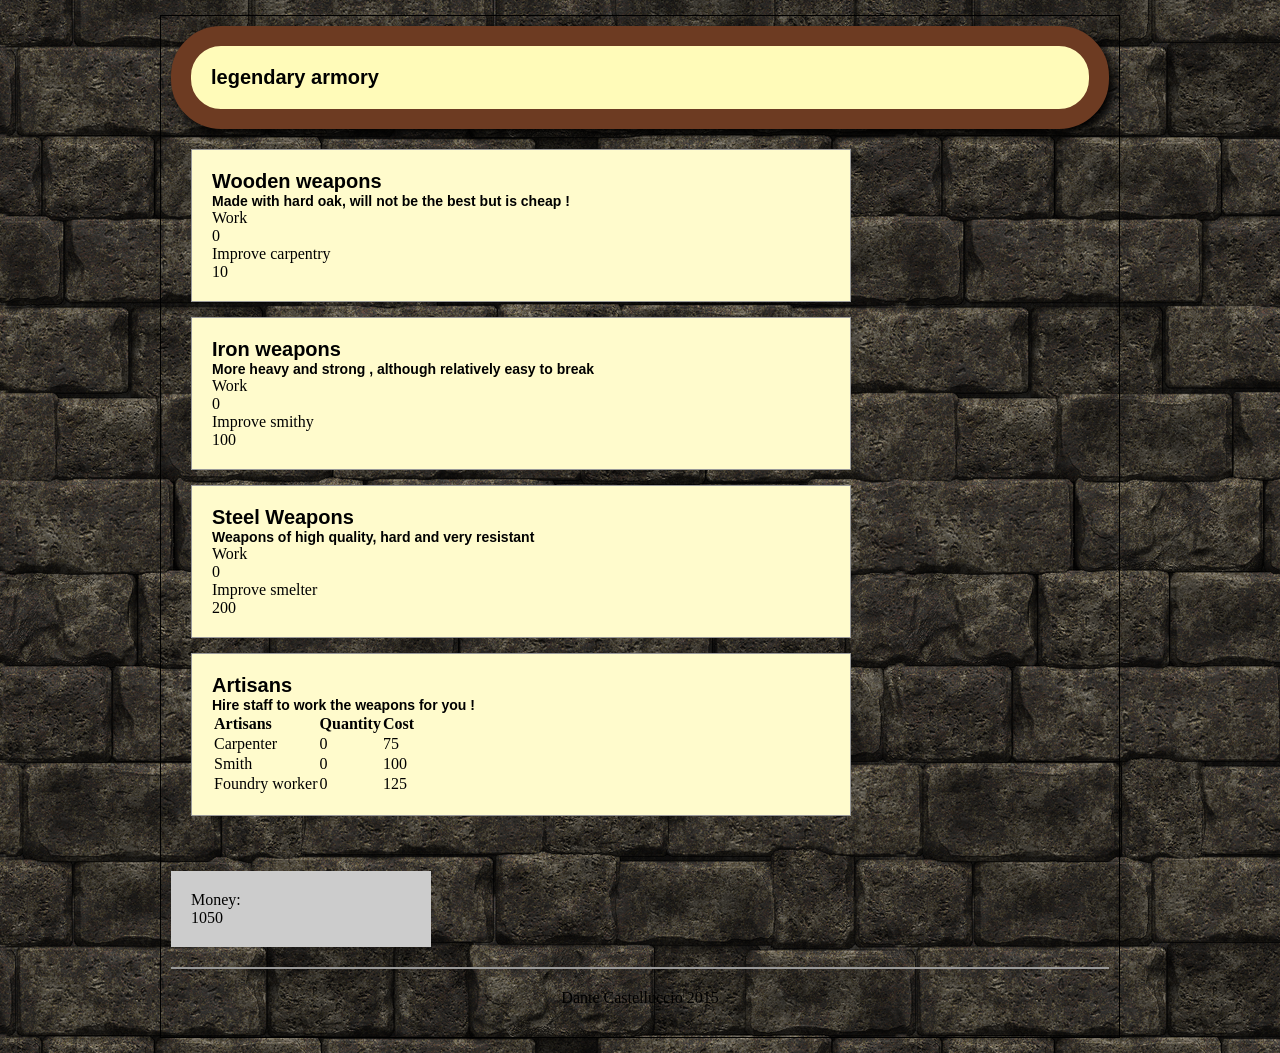
==== index.html @ a4213d87 "cambio de nombre del archivo html principal" ====
<!DOCTYPE html>
<html lang="es">
<head>
  <meta charset="iso-8859-1">
  <meta name="description" content="Ejemplo de HTML5">  
  <meta name="keywords" content="HTML5, CSS3, JavaScript">
  <title>Tienda de Armas Coconet</title>
  <link rel="stylesheet" href="estilosIdleArmas.css">
  <script src="codigoIdle.js"></script>
</head>
<body>
<div id="agrupar">
  <header id="cabecera">
    <h1>legendary armory</h1>
  </header>
  <!--<nav id="menu">
    <ul>
      <li>principal</li>
      <li>fotos</li>
      <li>videos</li>
      <li>contacto</li>
    </ul>
  </nav>-->
  <section id="seccion">
    <article>
      <header>
        <hgroup>
          <h1>Wooden weapons</h1>
          <h2>Made with hard oak, will not be the best but is cheap !</h2>
        </hgroup>        
      </header>
      <p id="fabricarMadera">Work</p>
      <p id="porcentajeMadera">porcentaje</p>
	  <p id="levearMadera">Improve carpentry</p>
	  <p id="costoMadera"></p>
    </article>
    <article>
      <header>
        <hgroup>
          <h1>Iron weapons</h1>
          <h2>More heavy and strong , although relatively easy to break</h2>
        </hgroup>
      </header>
      <p id="fabricarHierro">Work</p>
	  <p id="porcentajeHierro">porcentaje</p>
	  <p id="levearHierro">Improve smithy</p>
	  <p id="costoHierro"></p>
    </article>
    <article>
      <header>
        <hgroup>
          <h1>Steel Weapons</h1>
          <h2>Weapons of high quality, hard and very resistant</h2>
        </hgroup>
      </header>
      <p id="fabricarAcero">Work</p>
	  <p id="porcentajeAcero">porcentaje</p>
	  <p id="levearAcero">Improve smelter</p>
	  <p id="costoAcero"></p>
    </article>
    <article>
      <header>
        <hgroup>
          <h1>Artisans</h1>
          <h2>Hire staff to work the weapons for you !</h2>
        </hgroup>
      </header>
      <table>
		<tr>
 			<td><strong>Artisans</strong></td>
  			<td><strong>Quantity</strong></td>
  			<td><strong>Cost</strong></td>
		</tr> 
		<tr>
  			<td id="comprarCarpintero">Carpenter</td>
  			<td id="cantidadCarpintero">x</td>
  			<td id="costoCarpintero">0</td>
		</tr> 
		<tr>
  			<td id="comprarHerrero">Smith</td>
  			<td id="cantidadHerrero">x</td>
  			<td id="costoHerrero">0</td>
			</tr>
		<tr>
  		<td id="comprarOperario">Foundry worker</td>
  		<td id="cantidadOperario">x</td>
  		<td id="costoOperario">0</td>
		</tr>
		</table>
    </article>
  </section>
  <aside id="columna">
    <blockquote>Money:</blockquote> 
    <blockquote id="dinero">XX</blockquote> 
  </aside>
  <footer id="pie">
    Dante Castelluccio 2015
  </footer>
</div>

</body>
</html>
---- estilosIdleArmas.css ----
* {
  margin: 0px;
  padding: 0px;
}
h1 {
  font: bold 20px verdana, sans-serif;
}
h2 {
  font: bold 14px verdana, sans-serif;
}
header, section, footer, aside, nav, article, figure, figcaption, hgroup{
  display: block;
}
header{
	
}
body {
  text-align: center;
  background-image: url("stone_wall_texture.png");
  background-repeat: repeat;
}
#agrupar {
  width: 960px;
  margin: 15px auto;
  text-align: left;
}
#cabecera {
  background: #FFFBB9;
  border: 20px solid #6D3B22;
  padding: 20px;
 
  box-shadow: rgba(0,0,0,05) 5px 5px 10px;
  /*border-image: url(http://www.wildtextures.com/wp-content/uploads/2011/11/wildtextures-dark-wood-board.jpg) 30 30 stretch;*/
   border-radius: 50px;
}
#menu {
  background: #CCCCCC;
  padding: 5px 15px;
}
#menu li {
  display: inline-block;
  list-style: none;
  padding: 5px;
  font: bold 14px verdana, sans-serif;
}
#seccion {
  float: left;
  width: 660px;
  margin: 20px;
}
#columna {
  float: left;
  width: 220px;
  margin: 20px 0px;
  padding: 20px;
  background: #CCCCCC;
}
#pie {
  clear: both;
  text-align: center;
  padding: 20px;
  border-top: 2px solid #999999;
}
article {
  background: #FFFBCC;
  border: 1px solid #999999;
  padding: 20px;
  margin-bottom: 15px;
}
article footer {
  text-align: right;
}
time {
  color: #999999;
}
figcaption {
  font: italic 14px verdana, sans-serif;
}
div {
  width: 100px;
  margin: 20px;
  padding: 10px;
  border: 1px solid #000000;
  
  -moz-box-sizing: border-box;
  -webkit-box-sizing: border-box;
  box-sizing: border-box;
}
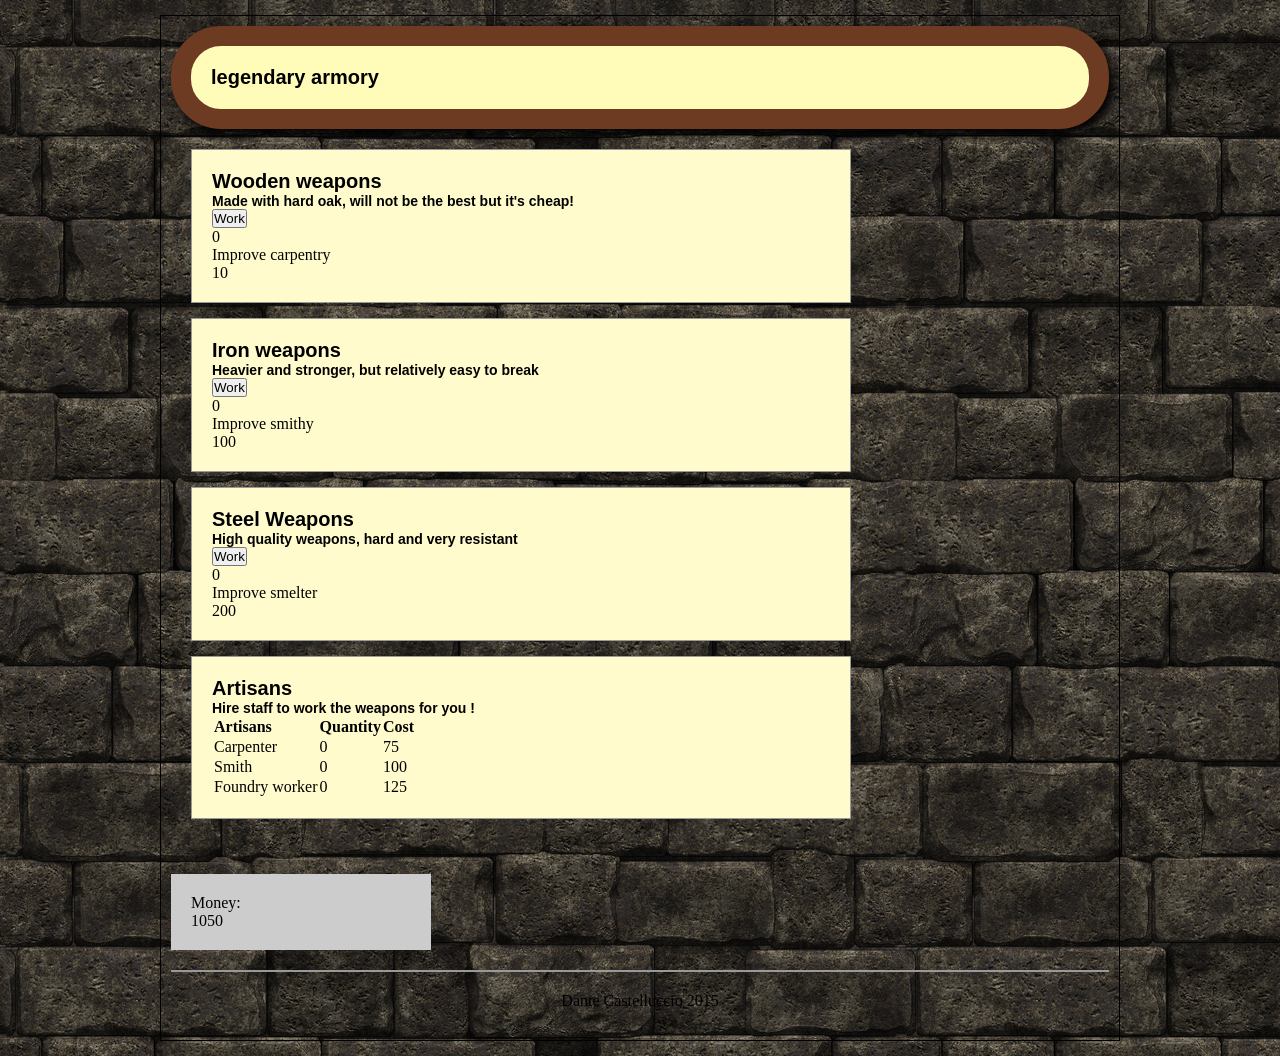
==== commit d4cc270d: "correciones de ingles" ====
--- a/index.html
+++ b/index.html
@@ -26,10 +26,10 @@
       <header>
         <hgroup>
           <h1>Wooden weapons</h1>
-          <h2>Made with hard oak, will not be the best but is cheap !</h2>
+          <h2>Made with hard oak, will not be the best but it's cheap!</h2>
         </hgroup>        
       </header>
-      <p id="fabricarMadera">Work</p>
+      <button id="fabricarMadera">Work</button>
       <p id="porcentajeMadera">porcentaje</p>
 	  <p id="levearMadera">Improve carpentry</p>
 	  <p id="costoMadera"></p>
@@ -38,11 +38,11 @@
       <header>
         <hgroup>
           <h1>Iron weapons</h1>
-          <h2>More heavy and strong , although relatively easy to break</h2>
+          <h2>Heavier and stronger, but relatively easy to break</h2>
         </hgroup>
       </header>
-      <p id="fabricarHierro">Work</p>
-	  <p id="porcentajeHierro">porcentaje</p>
+      <button id="fabricarHierro">Work</button>	  
+	  <p id="porcentajeHierro">porcentaje</p>	 
 	  <p id="levearHierro">Improve smithy</p>
 	  <p id="costoHierro"></p>
     </article>
@@ -50,10 +50,10 @@
       <header>
         <hgroup>
           <h1>Steel Weapons</h1>
-          <h2>Weapons of high quality, hard and very resistant</h2>
+          <h2>High quality weapons, hard and very resistant</h2>
         </hgroup>
       </header>
-      <p id="fabricarAcero">Work</p>
+      <button id="fabricarAcero">Work</button>
 	  <p id="porcentajeAcero">porcentaje</p>
 	  <p id="levearAcero">Improve smelter</p>
 	  <p id="costoAcero"></p>
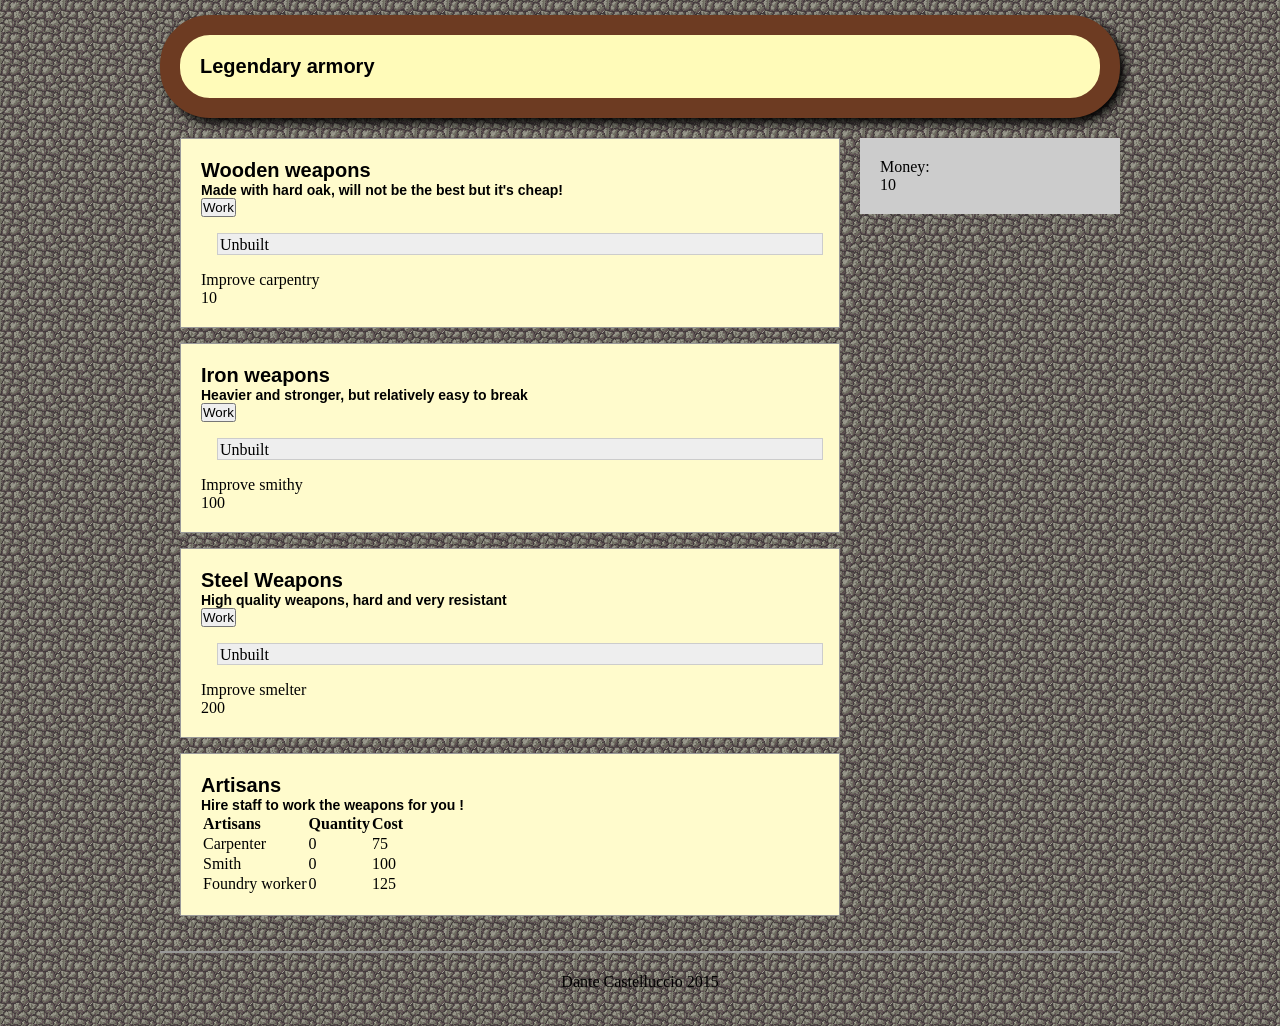
==== commit 8033fa00: "Barras de progreso Voy a subir esta version a la web, mas adelante agregare mas cosas, mejorare la i" ====
--- a/index.html
+++ b/index.html
@@ -4,14 +4,14 @@
   <meta charset="iso-8859-1">
   <meta name="description" content="Ejemplo de HTML5">  
   <meta name="keywords" content="HTML5, CSS3, JavaScript">
-  <title>Tienda de Armas Coconet</title>
+  <title>Legendary armory</title>
   <link rel="stylesheet" href="estilosIdleArmas.css">
   <script src="codigoIdle.js"></script>
 </head>
 <body>
 <div id="agrupar">
   <header id="cabecera">
-    <h1>legendary armory</h1>
+    <h1>Legendary armory</h1>
   </header>
   <!--<nav id="menu">
     <ul>
@@ -22,7 +22,7 @@
     </ul>
   </nav>-->
   <section id="seccion">
-    <article>
+    <article id="Madera">
       <header>
         <hgroup>
           <h1>Wooden weapons</h1>
@@ -30,7 +30,9 @@
         </hgroup>        
       </header>
       <button id="fabricarMadera">Work</button>
-      <p id="porcentajeMadera">porcentaje</p>
+      <div class="barra">
+      	<div id="porcentajeMadera">porcentaje</div>
+	  </div>
 	  <p id="levearMadera">Improve carpentry</p>
 	  <p id="costoMadera"></p>
     </article>
@@ -42,7 +44,9 @@
         </hgroup>
       </header>
       <button id="fabricarHierro">Work</button>	  
-	  <p id="porcentajeHierro">porcentaje</p>	 
+	  <div class="barra">
+	  	<div id="porcentajeHierro">porcentaje</div>
+	  </div>
 	  <p id="levearHierro">Improve smithy</p>
 	  <p id="costoHierro"></p>
     </article>
@@ -54,7 +58,9 @@
         </hgroup>
       </header>
       <button id="fabricarAcero">Work</button>
-	  <p id="porcentajeAcero">porcentaje</p>
+	  <div class="barra">
+	  	<div id="porcentajeAcero">porcentaje</div>
+	  </div>
 	  <p id="levearAcero">Improve smelter</p>
 	  <p id="costoAcero"></p>
     </article>
--- a/estilosIdleArmas.css
+++ b/estilosIdleArmas.css
@@ -16,7 +16,7 @@
 }
 body {
   text-align: center;
-  background-image: url("stone_wall_texture.png");
+  background-image: url("stone_wall_texture2.png");
   background-repeat: repeat;
 }
 #agrupar {
@@ -61,6 +61,33 @@
   padding: 20px;
   border-top: 2px solid #999999;
 }
+.barra {
+	/*position: relative;*/
+	width: 600px;
+	margin: 16px;
+	padding: 2px;
+	border: 1px solid #CCCCCC;
+	background: #EEEEEE;
+}
+#porcentajeMadera {
+	/*position: absolute;*/
+	width: 0px;
+	height: 16px;
+	background: rgba(0,0,150,.2);
+}
+#porcentajeHierro {
+	/*position: absolute;*/
+	width: 0px;
+	height: 16px;
+	background: rgba(0,0,150,.2);
+	/*transition: 0.5s;*/
+}
+#porcentajeAcero {
+	/*position: absolute;*/
+	width: 0px;
+	height: 16px;
+	background: rgba(0,0,150,.2);
+}
 article {
   background: #FFFBCC;
   border: 1px solid #999999;
@@ -76,7 +103,7 @@
 figcaption {
   font: italic 14px verdana, sans-serif;
 }
-div {
+/*div:not(#porcentajeMadera){
   width: 100px;
   margin: 20px;
   padding: 10px;
@@ -85,4 +112,5 @@
   -moz-box-sizing: border-box;
   -webkit-box-sizing: border-box;
   box-sizing: border-box;
-}+}*/
+
